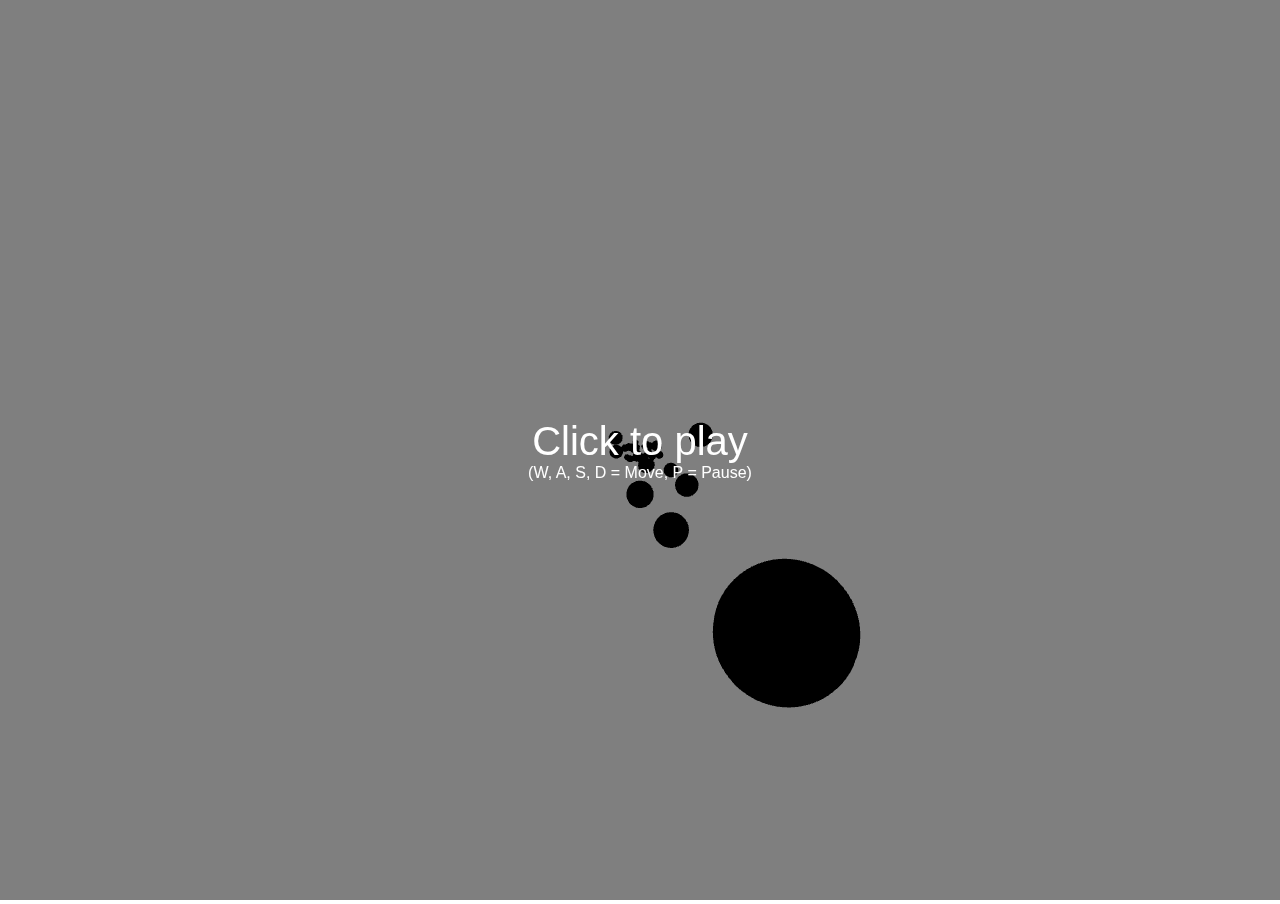
==== second_page/index.html @ c19bca2c "Version 1" ====
<!DOCTYPE html>

    <html lang="fr">

            <head>
                <title>Forest</title>
                <meta charset="UTF-8">
                <meta name="viewport" content="width=device-width, initial-scale=1.0">
                <meta content="Début Three.js" name="Three.js"> 
                <meta http-equiv="X-UA-Compatible" content="ie=edge">
                <!-- Permet d'éviter toute marge -->
                <style>
                    html, body {
						width: 100%;
						height: 100%;
					}
					body {
						background-color: #ffffff;
						overflow: hidden;
						font-family: arial;
                        margin : 0;
                        padding : 0;
                        overflow : hidden; 
                        font-family: Arial, Helvetica, sans-serif;
					}
					#blocker {
						position: absolute;
						width: 100%;
						height: 100%;
						background-color: rgba(0,0,0,0.5);
					}
					#instructions {
						width: 100%;
						height: 100%;
						display: -webkit-box;
						display: -moz-box;
						display: box;
						-webkit-box-orient: horizontal;
						-moz-box-orient: horizontal;
						box-orient: horizontal;
						-webkit-box-pack: center;
						-moz-box-pack: center;
						box-pack: center;
						-webkit-box-align: center;
						-moz-box-align: center;
						box-align: center;
						color: #ffffff;
						text-align: center;
						cursor: pointer;
					}
                    #score{
                        color : white;
                        position : absolute;
                        top: 5%; left: 90%;
                        font-size : 20px;
                    }
                    #life{
                        color : white;
                        position : absolute;
                        top: 90%; left: 90%;
                        font-size : 20px;
                    }
                </style>
            </head>

            <body>

        		<div id="blocker">
					<div id="instructions">
						<span style="font-size:40px">Click to play</span>
						<br />
						<!--(W, A, S, D = Move, SPACE = Jump, MOUSE = Look around)-->
                        (W, A, S, D = Move, P = Pause)
					</div>
				</div>

                <div id="score">
                    <!-- affichage du score gérer directement dans le script -->
                </div>

                <div id="life">
                    <!-- affichage de la vie gérer directement dans le script en dessous -->
                </div>

                <!-- On charge nos différents modules -->
                <script src="js/three_min.js"> </script>
				<script src="./js/stats.js"> </script>
                <script src="js/forest.js"> </script>
                <script src="js/gfx_engine.js"> </script>
                <script src="js/game.js"> </script>
                <script src="js/MapControls.js"> </script>
                <script src="js/PointerLockControls.js"> </script>
                <script src="js/dat.gui.min.js"> </script>
                <script src="js/FBXLoader.js"> </script>
                <script src="js/inflate.min.js"> </script>
                <script src="js/PointerLockControls.js"> </script>
                <script>
                    forest.start({
                        debug_mode : true , // -- va gérer les stats  
                        high_performance : false , // -- va gérer les performances avec le antilizing et ombres
                        gfx_engine : {
                            camera_fov : 50,
                            far_plan : 2500 // -- selon la taille de mon champ je modifie mon far plan 
                        }, // Va gérer la caméra sur le web 
                        game : {
                            nb_trees : 5, // -- nombre d'arbres à générer
                            speed : 1, // -- rapidité du déplacement
                        },
                        score : 0 
                    }); // -- début du lancement de forest 
                </script>

            </body>

    </html>
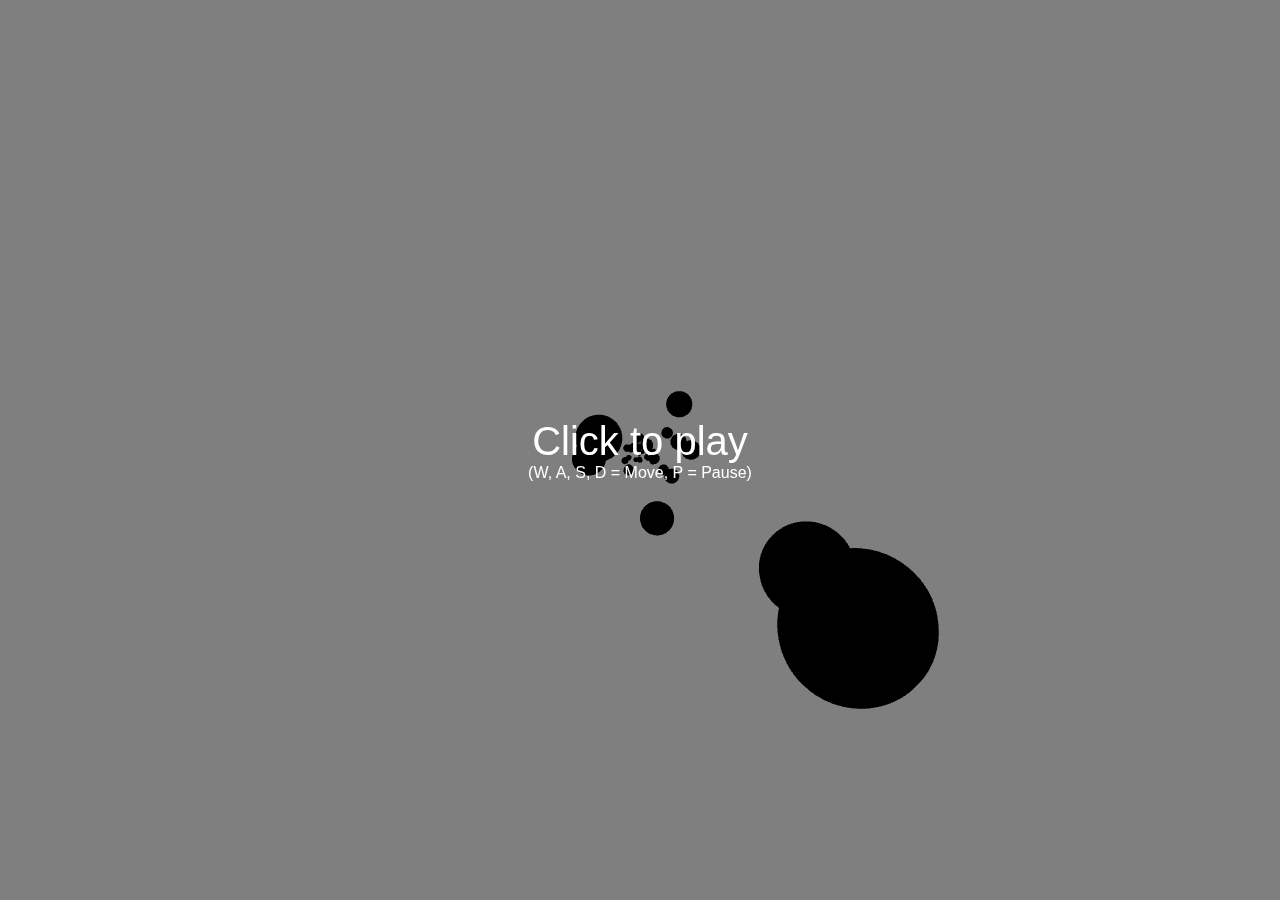
==== commit ae4194b3: "Version 2" ====
--- a/second_page/index.html
+++ b/second_page/index.html
@@ -65,6 +65,20 @@
 
             <body>
 
+                <div id = "audio">
+                    <audio autoplay>
+                        <source src="sound/espace.mp3">
+                        <source src="sound/espace.wav">
+                    </audio>
+                </div>
+
+                <div id = "audio_muted">
+                    <audio muted>
+                        <source src="sound/espace.mp3">
+                        <source src="sound/espace.wav">
+                    </audio>
+                </div>
+
         		<div id="blocker">
 					<div id="instructions">
 						<span style="font-size:40px">Click to play</span>
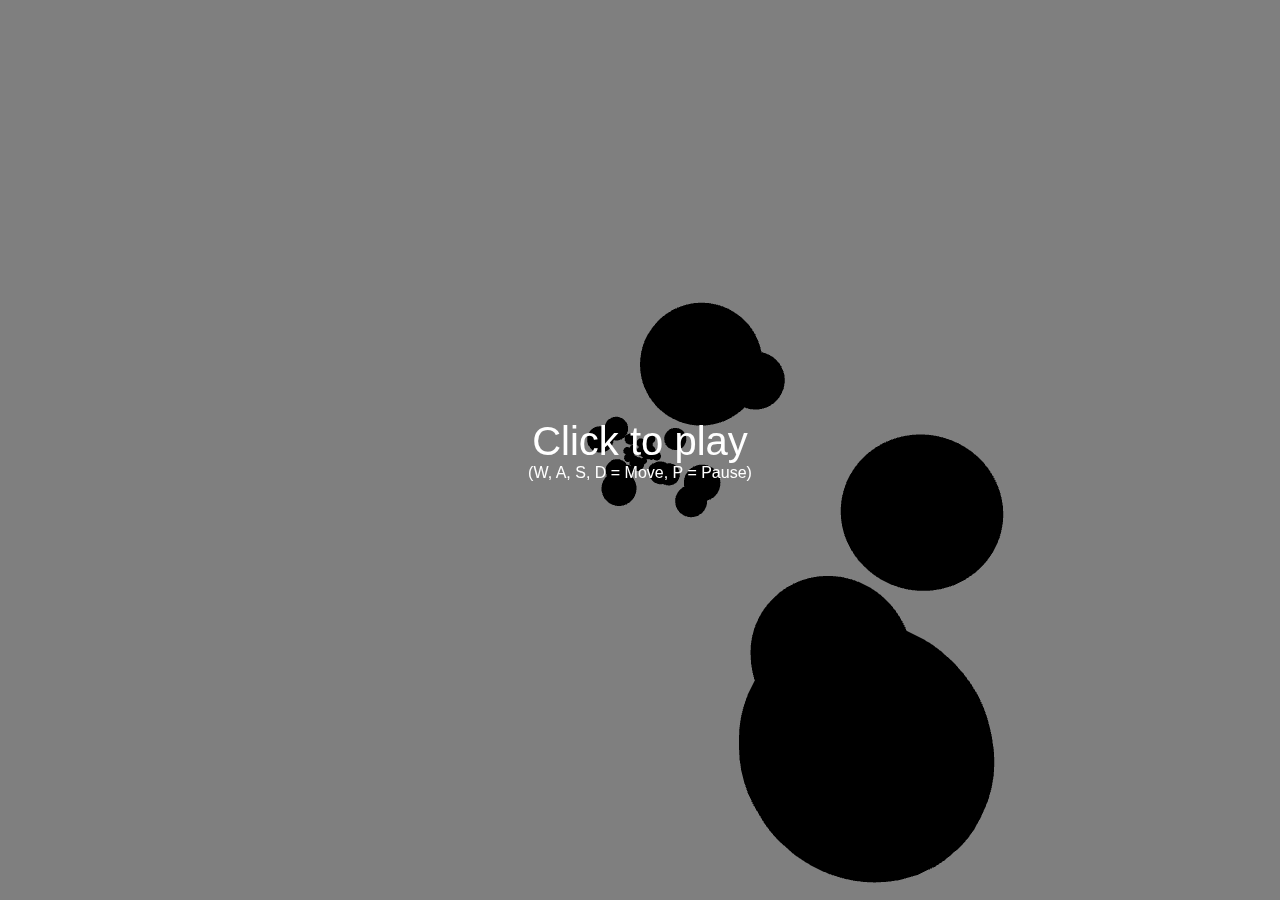
==== commit 73d7894f: "Version 4" ====
--- a/second_page/index.html
+++ b/second_page/index.html
@@ -118,7 +118,7 @@
                         }, // Va gérer la caméra sur le web 
                         game : {
                             nb_trees : 5, // -- nombre d'arbres à générer
-                            speed : 1, // -- rapidité du déplacement
+                            speed : 2, // -- rapidité du déplacement
                         },
                         score : 0 
                     }); // -- début du lancement de forest 
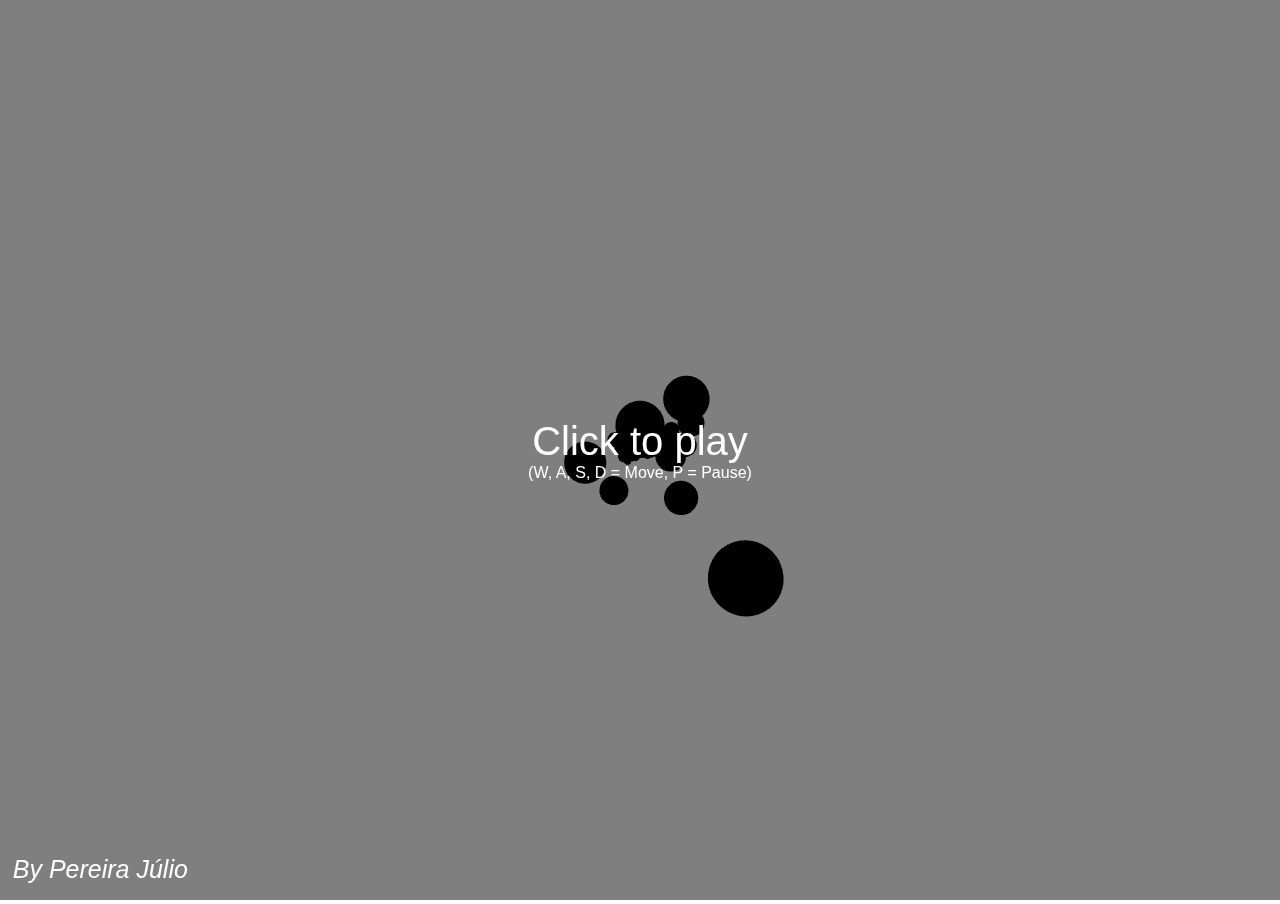
==== commit cdc0abab: "Version 6" ====
--- a/second_page/index.html
+++ b/second_page/index.html
@@ -60,6 +60,13 @@
                         top: 90%; left: 90%;
                         font-size : 20px;
                     }
+                    #auteur{
+                        color : white;
+                        position : absolute;
+                        top: 95%; left: 1%;
+                        font-style : italic;
+                        font-size : 25px;
+                    }
                 </style>
             </head>
 
@@ -96,6 +103,11 @@
                     <!-- affichage de la vie gérer directement dans le script en dessous -->
                 </div>
 
+                <div id="auteur">
+                    <!-- auteur du code -->
+                    By Pereira Júlio
+                </div>
+
                 <!-- On charge nos différents modules -->
                 <script src="js/three_min.js"> </script>
 				<script src="./js/stats.js"> </script>
